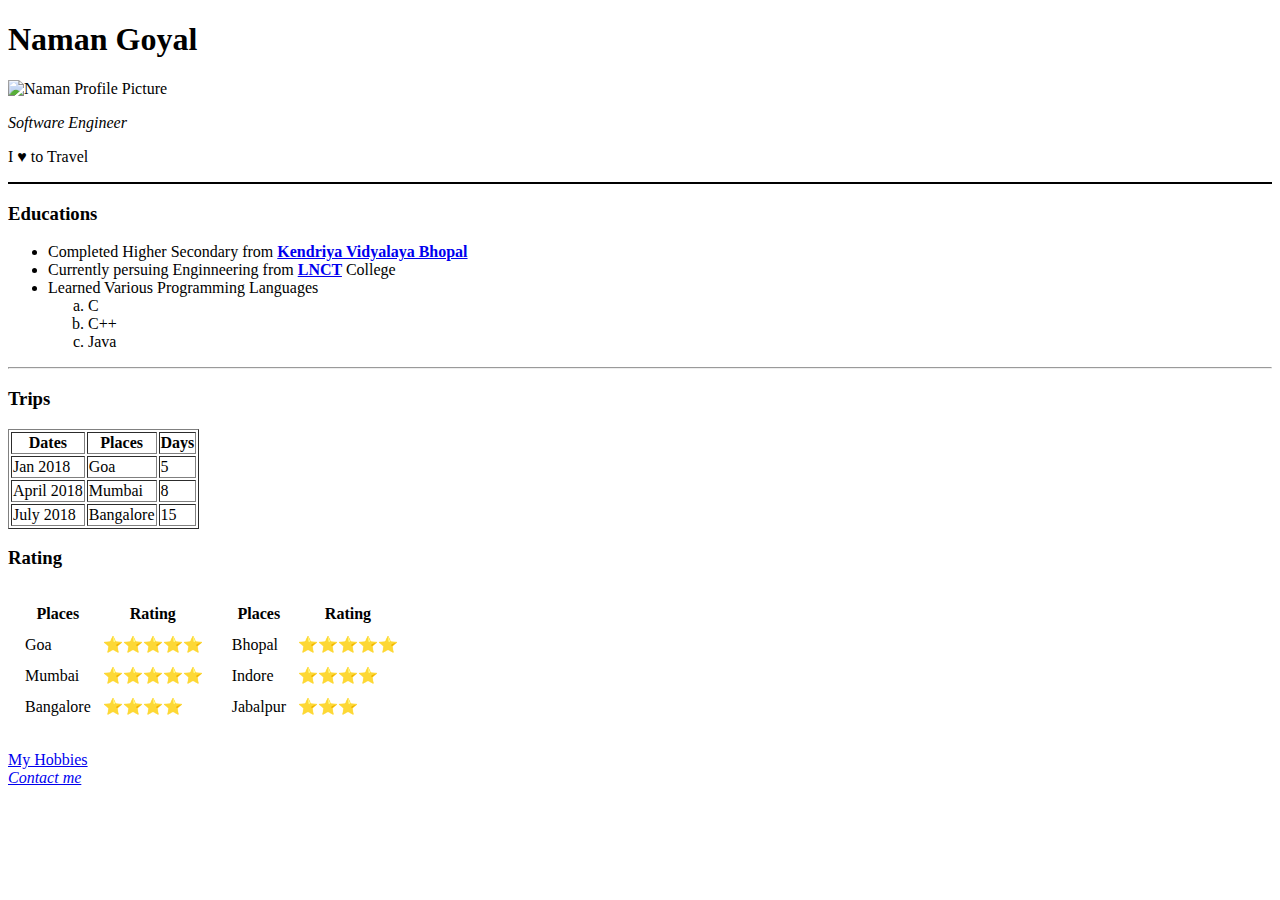
==== index.html @ 65a44178 "Add initial cv website files" ====
<!DOCTYPE html>
<html lang="en" dir="ltr">

<head>
  <meta charset="utf-8">
  <title>✪ Naman's Personal site</title>
</head>

<body>

  <h1> Naman Goyal</h1>
  <img src="image/naman.jpeg" alt="Naman Profile Picture">
  <p><em>Software Engineer </em></p>

  <p>I ♥ to Travel</p>
  <hr size="2" color="black">
  <h3>Educations</h3>

  <ul>
    <li>Completed Higher Secondary from <strong><a href="http://www.kv2bpl.org/">Kendriya Vidyalaya Bhopal</a></strong> </li>
    <li>Currently persuing Enginneering from <b> <a href="https://lnct.ac.in/">LNCT</a> </b> College</li>
    <li>Learned Various Programming Languages
      <ol type="a">
        <li>C</li>
        <li>C++</li>
        <li>Java</li>
      </ol>
    </li>
  </ul>
  <hr  >
  <h3>Trips</h3>
  <table border="1" cellspacing="2">
    <thead>
      <th>Dates</th>
      <th>Places</th>
      <th>Days</th>
    </thead>
    <tbody>
      <tr>
        <td>Jan 2018</td>
        <td>Goa</td>
        <td>5</td>
      </tr>
      <tr>
        <td>April 2018</td>
        <td>Mumbai</td>
        <td>8</td>
      </tr>
      <tr>
        <td>July 2018</td>
        <td>Bangalore</td>
        <td>15</td>
      </tr>
    </tbody>
  </table>
  <h3>Rating</h3>

  <table cellspacing="5">
    <tr>
      <td>
        <table cellspacing="10">
          <thead>
            <th>Places</th>
            <th>Rating</th>
          </thead>
          <tbody>
            <tr>
              <td>Goa</td>
              <td>⭐⭐⭐⭐⭐</td>
            </tr>
            <tr>
              <td>Mumbai</td>
              <td>⭐⭐⭐⭐⭐</td>
            </tr>
            <tr>
              <td>Bangalore</td>
              <td>⭐⭐⭐⭐</td>
            </tr>
          </tbody>
        </table>
      </td>
      <td>
        <table cellspacing="10">
          <thead>
            <th>Places</th>
            <th>Rating</th>
          </thead>
          <tbody>
            <tr >
              <td>Bhopal</td>
              <td>⭐⭐⭐⭐⭐</td>
            </tr>
            <tr>
              <td>Indore</td>
              <td>⭐⭐⭐⭐</td>
            </tr>
            <tr>
              <td>Jabalpur</td>
              <td>⭐⭐⭐</td>
            </tr>
          </tbody>
        </table>
      </td>
    </tr>
  </table>



  <br>
  <a href="hobbies.html">My Hobbies</a>
  <br>
  <a href="contact.html"> <i>Contact me</i> </a>
</body>


</html>
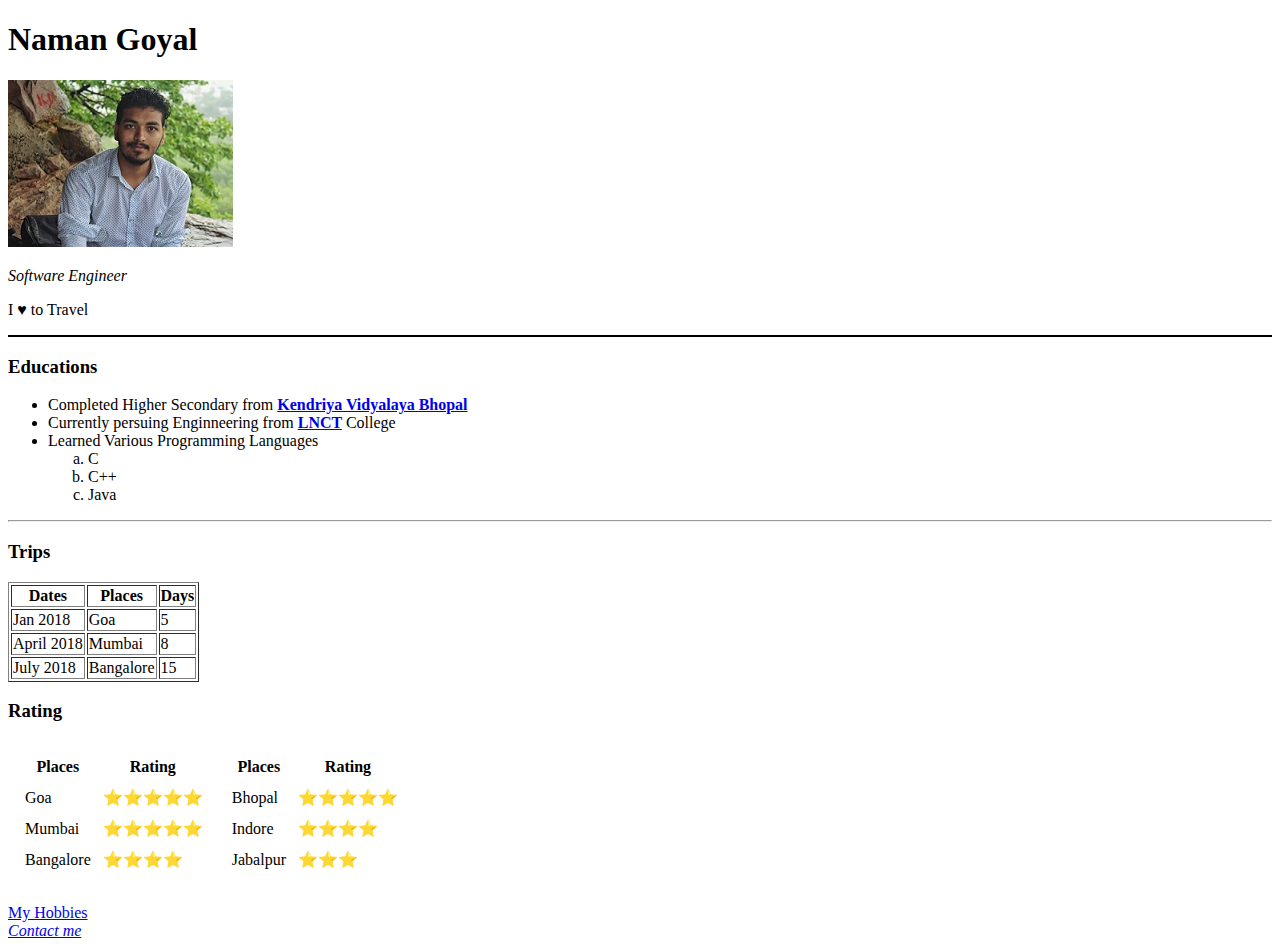
==== commit 38da44f2: "Update index.html" ====
--- a/index.html
+++ b/index.html
@@ -9,7 +9,7 @@
 <body>
 
   <h1> Naman Goyal</h1>
-  <img src="image/naman.jpeg" alt="Naman Profile Picture">
+  <img src="naman.jpeg" alt="Naman Profile Picture">
   <p><em>Software Engineer </em></p>
 
   <p>I ♥ to Travel</p>
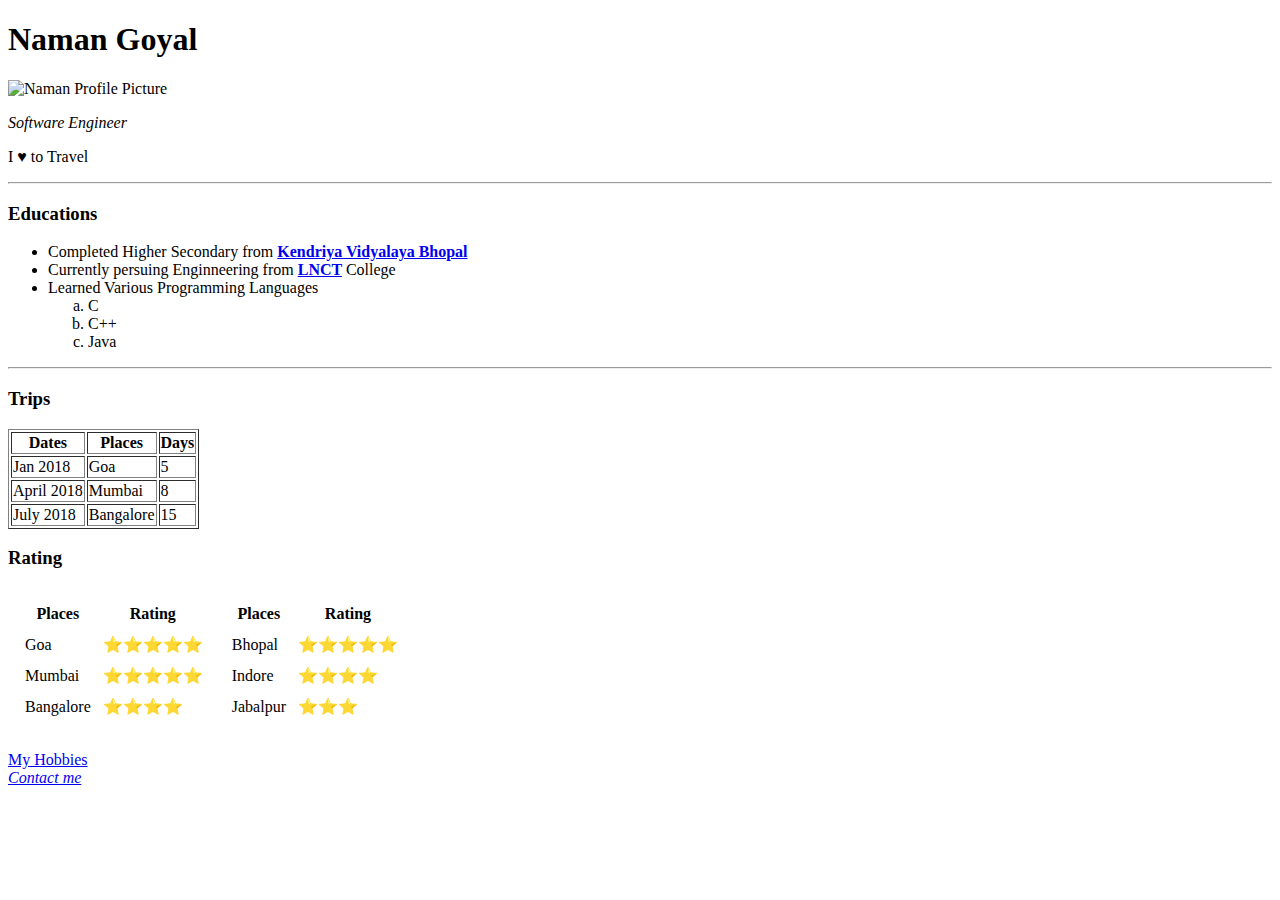
==== commit 01e645da: "Add files via upload" ====
--- a/index.html
+++ b/index.html
@@ -4,19 +4,21 @@
 <head>
   <meta charset="utf-8">
   <title>✪ Naman's Personal site</title>
+  <link rel="stylesheet" href="CSS\styles.css">
 </head>
 
 <body>
 
   <h1> Naman Goyal</h1>
-  <img src="naman.jpeg" alt="Naman Profile Picture">
-  <p><em>Software Engineer </em></p>
+  <img class="naman_image" src="image/naman.jpeg" alt="Naman Profile Picture">
+  <p class="text"><em>Software Engineer </em></p>
 
-  <p>I ♥ to Travel</p>
-  <hr size="2" color="black">
-  <h3>Educations</h3>
+  <p  class="text">I ♥ to Travel</p>
 
-  <ul>
+  <hr >
+  <h3 >Educations</h3>
+
+  <ul class="text">
     <li>Completed Higher Secondary from <strong><a href="http://www.kv2bpl.org/">Kendriya Vidyalaya Bhopal</a></strong> </li>
     <li>Currently persuing Enginneering from <b> <a href="https://lnct.ac.in/">LNCT</a> </b> College</li>
     <li>Learned Various Programming Languages
@@ -27,7 +29,7 @@
       </ol>
     </li>
   </ul>
-  <hr  >
+  <hr>
   <h3>Trips</h3>
   <table border="1" cellspacing="2">
     <thead>
@@ -86,7 +88,7 @@
             <th>Rating</th>
           </thead>
           <tbody>
-            <tr >
+            <tr>
               <td>Bhopal</td>
               <td>⭐⭐⭐⭐⭐</td>
             </tr>
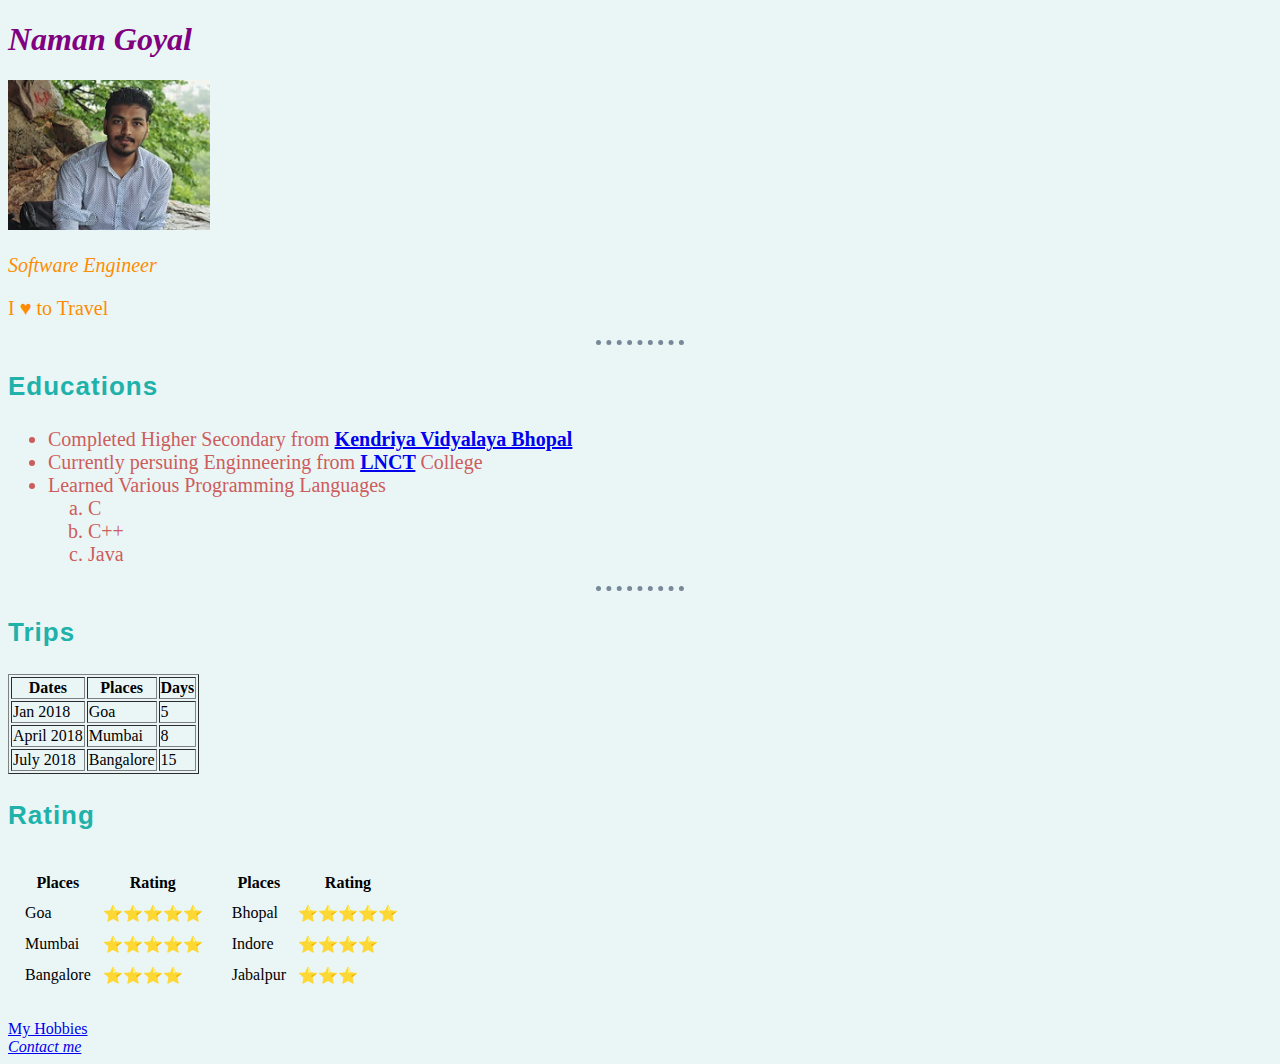
==== commit e1053cdf: "Update index.html" ====
--- a/index.html
+++ b/index.html
@@ -4,13 +4,13 @@
 <head>
   <meta charset="utf-8">
   <title>✪ Naman's Personal site</title>
-  <link rel="stylesheet" href="CSS\styles.css">
+  <link rel="stylesheet" href="styles.css">
 </head>
 
 <body>
 
   <h1> Naman Goyal</h1>
-  <img class="naman_image" src="image/naman.jpeg" alt="Naman Profile Picture">
+  <img class="naman_image" src="naman.jpeg" alt="Naman Profile Picture">
   <p class="text"><em>Software Engineer </em></p>
 
   <p  class="text">I ♥ to Travel</p>
--- a/styles.css
+++ b/styles.css
@@ -0,0 +1,40 @@
+/************** Tag selector *************/
+body {
+  background-color: #EAF6F6;
+}
+hr {
+  border-style: none;
+  border-top-style: dotted;
+  border-color: lightslategrey;
+  border-width: 5px;
+  width: 7%;
+}
+h1{
+  color: purple;
+  font-style: italic;
+  font-family: cursive;
+}
+h3 {
+  font-size: 26px;
+  color: lightseagreen;
+  font-family:sans-serif;
+  letter-spacing: 1px;
+
+}
+p{
+  color: darkorange;
+}
+li{
+  color: indianred;
+}
+
+/************** CLass selector *************/
+.naman_image{
+  height: 150px;
+}
+.mountain{
+  height: 20px;
+}
+.text{
+  font-size: 20px;
+}
